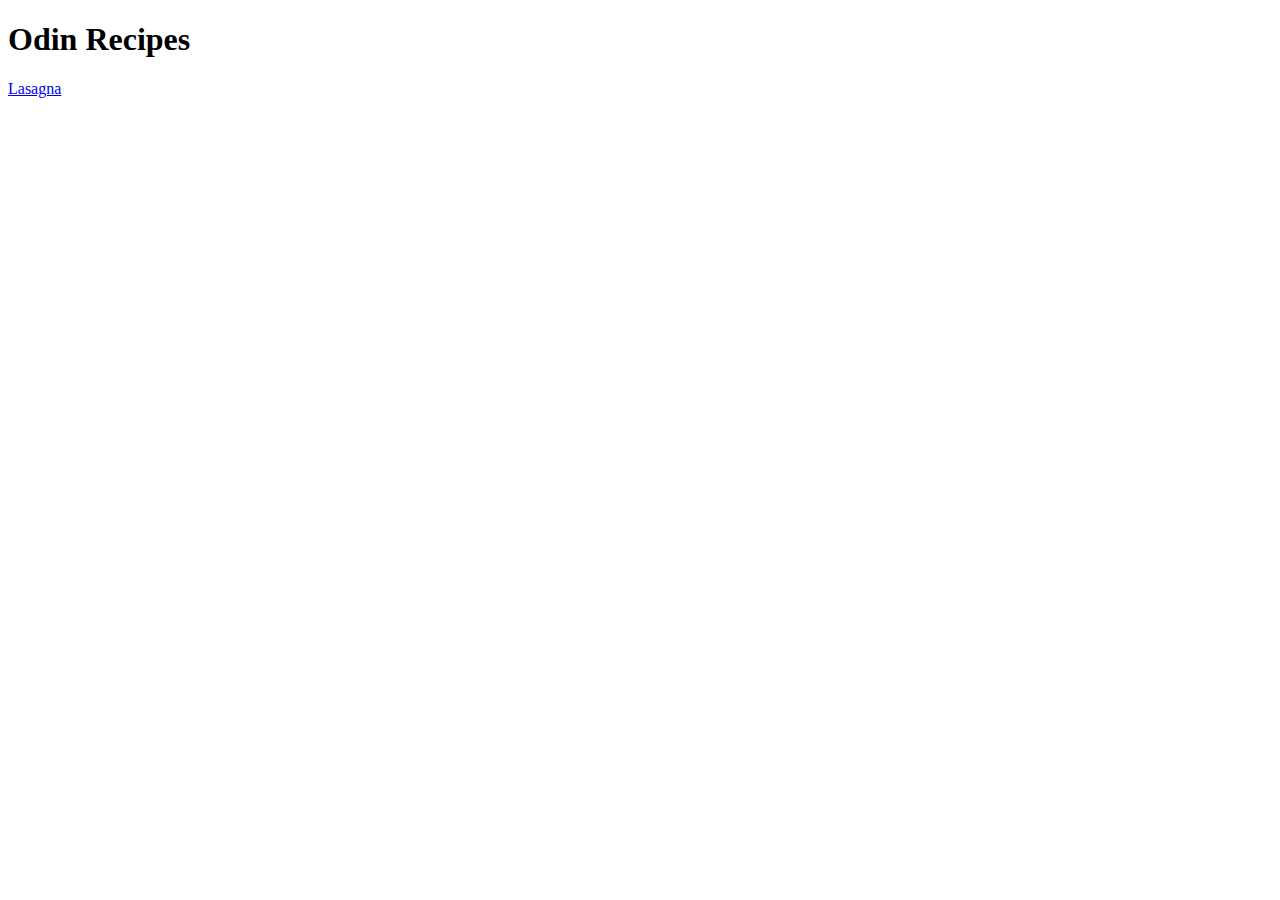
==== index.html @ 24d3419e "add README.md index.html lasagna.html preparation" ====
<!DOCTYPE html>
<html lang="eng">

<head>
    <meta charset="UTF-8">
    <title>Odin Recipes</title>
</head>

<body>
<h1>Odin Recipes</h1>
<a href="./recipes/lasagna.html" target="_blank">Lasagna</a>


</body>

</html>
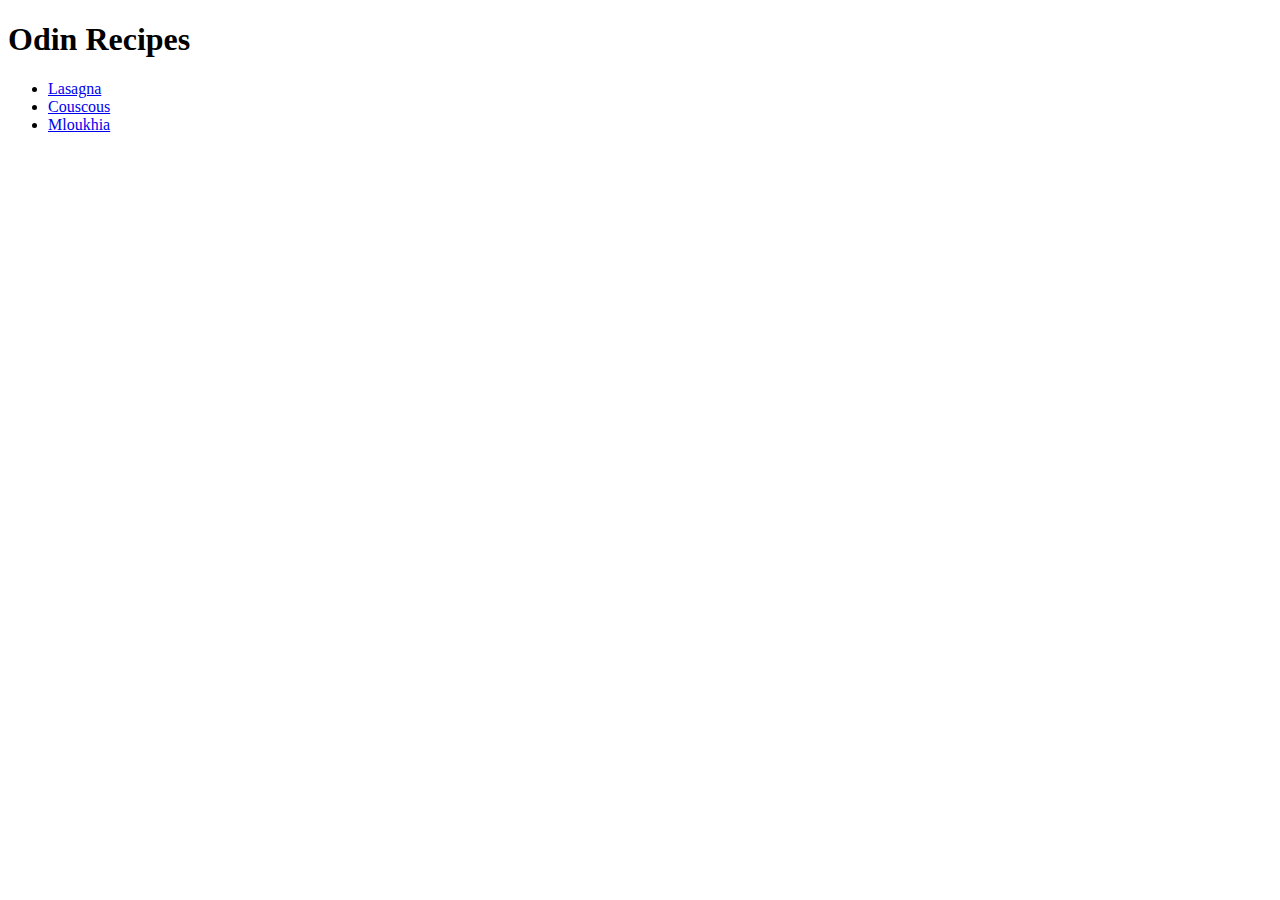
==== commit 9bbe63a0: "Fill lasagna recipe and add 2 more recipes." ====
--- a/index.html
+++ b/index.html
@@ -8,7 +8,11 @@
 
 <body>
 <h1>Odin Recipes</h1>
-<a href="./recipes/lasagna.html" target="_blank">Lasagna</a>
+<ul>
+<li><a href="./recipes/lasagna.html" target="_blank">Lasagna</a></li>
+<li><a href="./recipes/couscous.html" target="_blank">Couscous</a></li>
+<li><a href="./recipes/mloukhia.html" target="_blank">Mloukhia</a></li>
+</ul>
 
 
 </body>
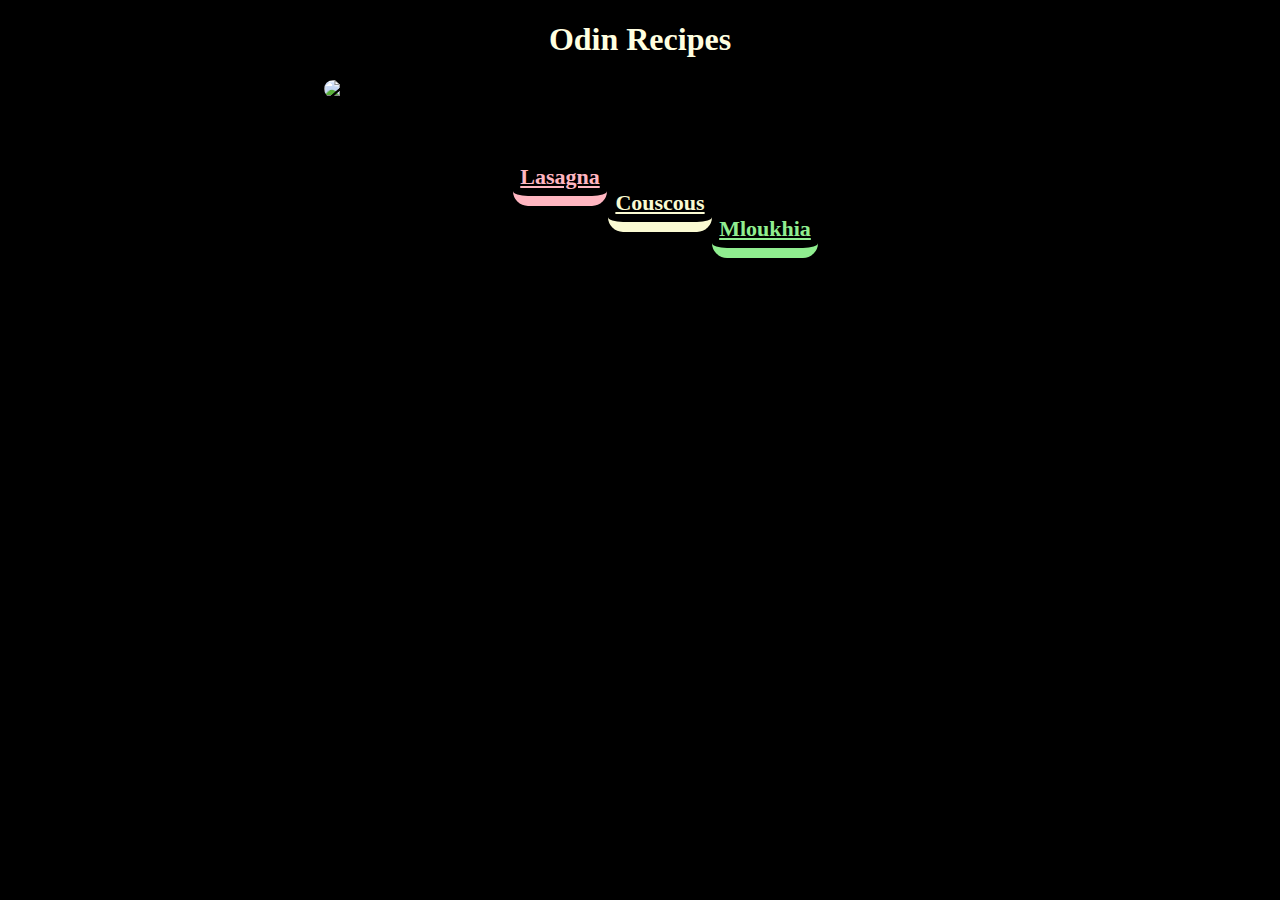
==== commit 511f7c84: "Style home page." ====
--- a/index.html
+++ b/index.html
@@ -4,14 +4,17 @@
 <head>
     <meta charset="UTF-8">
     <title>Odin Recipes</title>
+    <link rel="stylesheet" href="./styles.css">
 </head>
 
 <body>
-<h1>Odin Recipes</h1>
+<h1 class="odintitle">Odin Recipes</h1>
+<img id="ratgif" src="https://i.giphy.com/media/v1.Y2lkPTc5MGI3NjExN3l4aWp0NnFiaGdvNWU4NnA1b3IxOG9rbXdsbHk5NmV2a3FjYm9qeSZlcD12MV9pbnRlcm5hbF9naWZfYnlfaWQmY3Q9Zw/wNDa1OZtvl6Fi/giphy.gif"
+alt="rat cooking"> 
 <ul>
-<li><a href="./recipes/lasagna.html" target="_blank">Lasagna</a></li>
-<li><a href="./recipes/couscous.html" target="_blank">Couscous</a></li>
-<li><a href="./recipes/mloukhia.html" target="_blank">Mloukhia</a></li>
+<li><a class="recipe recipe1" href="./recipes/lasagna.html" target="_blank">Lasagna</a></li>
+<li><a class="recipe recipe2" href="./recipes/couscous.html" target="_blank">Couscous</a></li>
+<li><a class="recipe recipe3" href="./recipes/mloukhia.html" target="_blank">Mloukhia</a></li>
 </ul>
 
 
--- a/styles.css
+++ b/styles.css
@@ -0,0 +1,46 @@
+*{
+    background-color:black;
+    text-align: center;
+    
+}
+#ratgif{
+    display: block;
+    margin-right: auto;
+    margin-left: auto;
+    width: 50%;
+    height: auto;
+    border-radius: 50px;
+    
+}
+
+h1{
+    color:lightyellow; 
+    font-family: 'Times New Roman', Times, serif;
+    
+}
+
+.recipe{
+    font-size: 22px;
+    border-bottom:solid;
+    border-width: 10px;
+    border-radius: 15px;
+    padding: 7px;
+    position: relative;
+    top: 50px;
+    font-weight: bold;
+    
+}
+.recipe.recipe1{
+    color: lightpink;
+    position: relative;
+    right: 100px;
+}
+
+.recipe.recipe2{
+    color: lightgoldenrodyellow;
+}
+.recipe.recipe3{
+    color: lightgreen;
+    position: relative;
+    left: 105px;
+}
